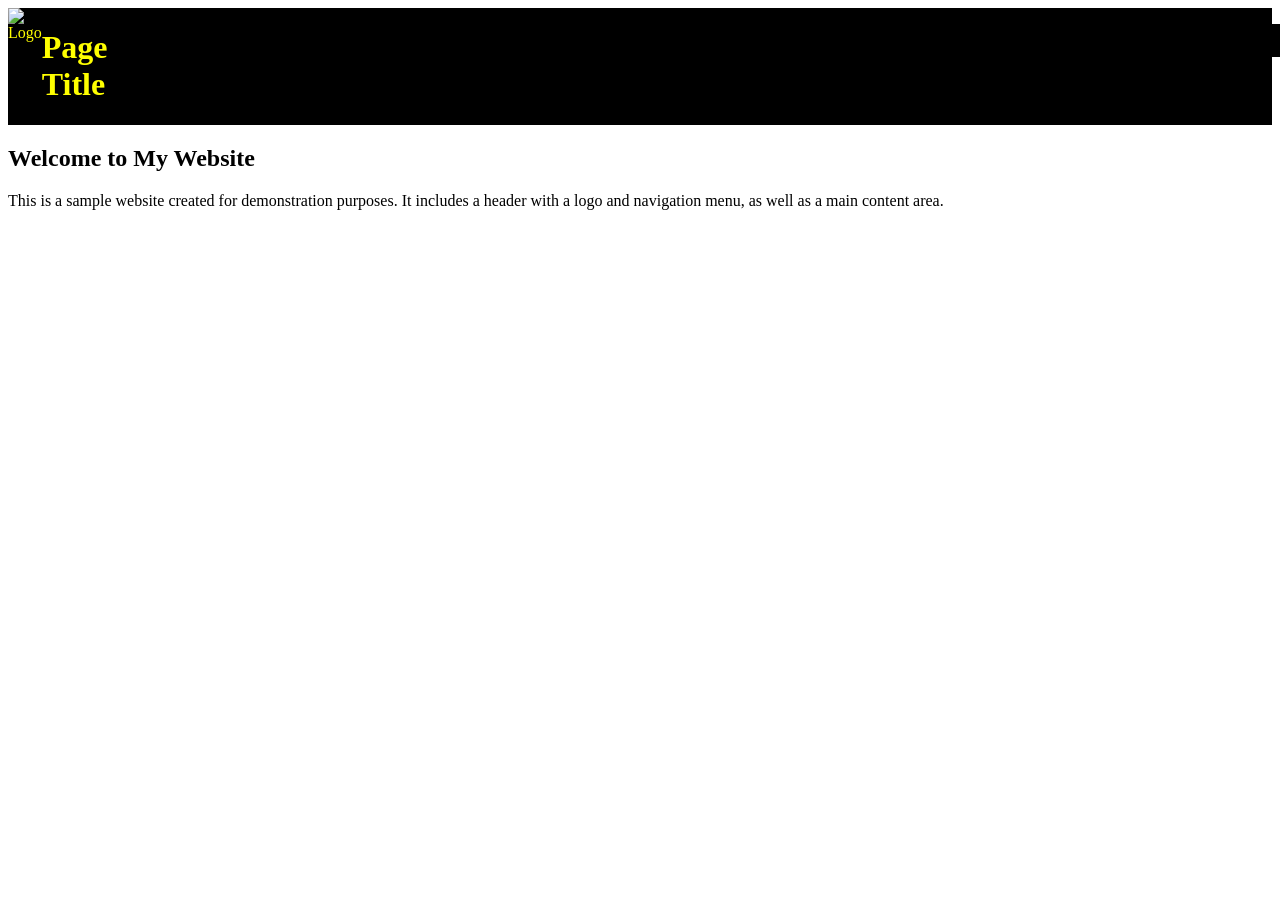
==== webisteproject/index.html @ 0c4ddcb9 "check" ====
<!DOCTYPE html>
<html lang="en">
<head>
    <meta charset="UTF-8">
    <meta name="viewport" content="width=device-width, initial-scale=1.0">
    <title>Document</title>
    <link rel="stylesheet" href="style.css">
</head>
<body>
    <div class="page-container1">
        <div class="content">
            <header>
                <div class="logodiv">
                    <img src="logo.png" alt="Logo">
                </div>
                    <h1>Page Title</h1>
                <nav>
                    <ul>
                        <li><a href="index.html">Home</a></li>
                        <li><a href="index2.html">About</a></li>
                        <li><a href="index3.html">Contact</a></li>
                    </ul>
                </nav>
            </header>        
        </div>
        <div class="maincontent">
            <h2>Welcome to My Website</h2>
            <p>This is a sample website created for demonstration purposes. It includes a header with a logo and navigation menu, as well as a main content area.</p>
    </div>
</body>
</html>
---- webisteproject/style.css ----
.page-container{
    width: 100%;
    background-color: black;
    margin: auto;
}
header{
    background-color: black;
    color: yellow;
    display:flex;
    flex-direction: row;
}
nav ul{
    list-style-type: none;
    display: flex;
    justify-content: right;
    background-color: rgb(0, 0, 0);
    padding-left: 1500px;
    padding-top: 15px;
}
nav ul li{
    margin: 0 10px;
}
nav ul li a{
    color: yellow;
    text-decoration: none;
}
nav ul li a:hover{
    text-decoration: none;
}
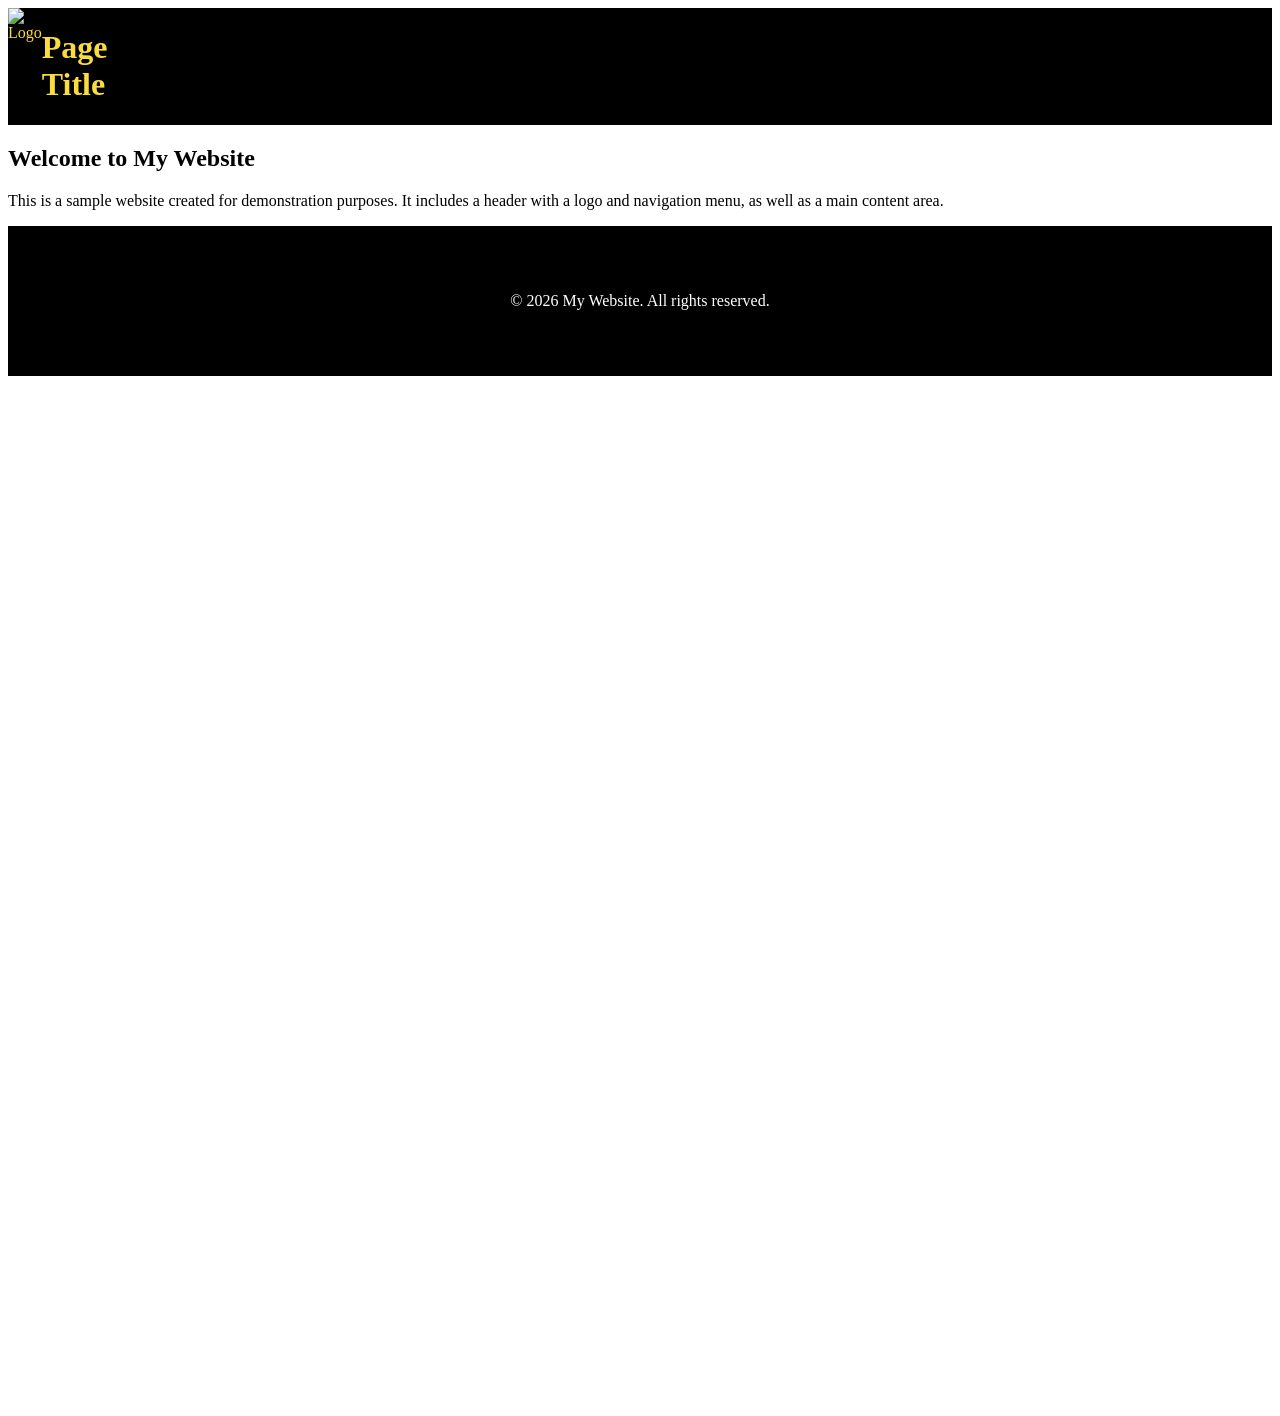
==== commit 452a701f: "check" ====
--- a/webisteproject/index.html
+++ b/webisteproject/index.html
@@ -27,5 +27,8 @@
             <h2>Welcome to My Website</h2>
             <p>This is a sample website created for demonstration purposes. It includes a header with a logo and navigation menu, as well as a main content area.</p>
     </div>
+    <footer>
+        <p>&copy; 2026 My Website. All rights reserved.</p>
+    </footer>
 </body>
 </html>
--- a/webisteproject/style.css
+++ b/webisteproject/style.css
@@ -1,11 +1,11 @@
-.page-container{
+.page-container1{
     width: 100%;
-    background-color: black;
     margin: auto;
+    height: 1400px;
 }
 header{
     background-color: black;
-    color: yellow;
+    color: #fadc3f;
     display:flex;
     flex-direction: row;
 }
@@ -13,17 +13,36 @@
     list-style-type: none;
     display: flex;
     justify-content: right;
-    background-color: rgb(0, 0, 0);
+    background-color: #0000;
     padding-left: 1500px;
     padding-top: 15px;
+
 }
 nav ul li{
     margin: 0 10px;
 }
 nav ul li a{
-    color: yellow;
+    color: #fadc3f;
     text-decoration: none;
 }
 nav ul li a:hover{
-    text-decoration: none;
+    text-decoration: underline #fadc3f;
+}
+
+footer{
+    background-color: black;
+    color: white;
+    text-align: center;
+    height: 50px;
+    padding-top: 50px;
+    padding-bottom: 50px
+}
+form{
+    margin: 20px;
+    border: 10px solid #fadc3f;
+    border-radius: 15px;
+    background-color: black ;
+    padding: 20px; 
+    row-gap: 20px;
+    color: #fadc3f;
 }
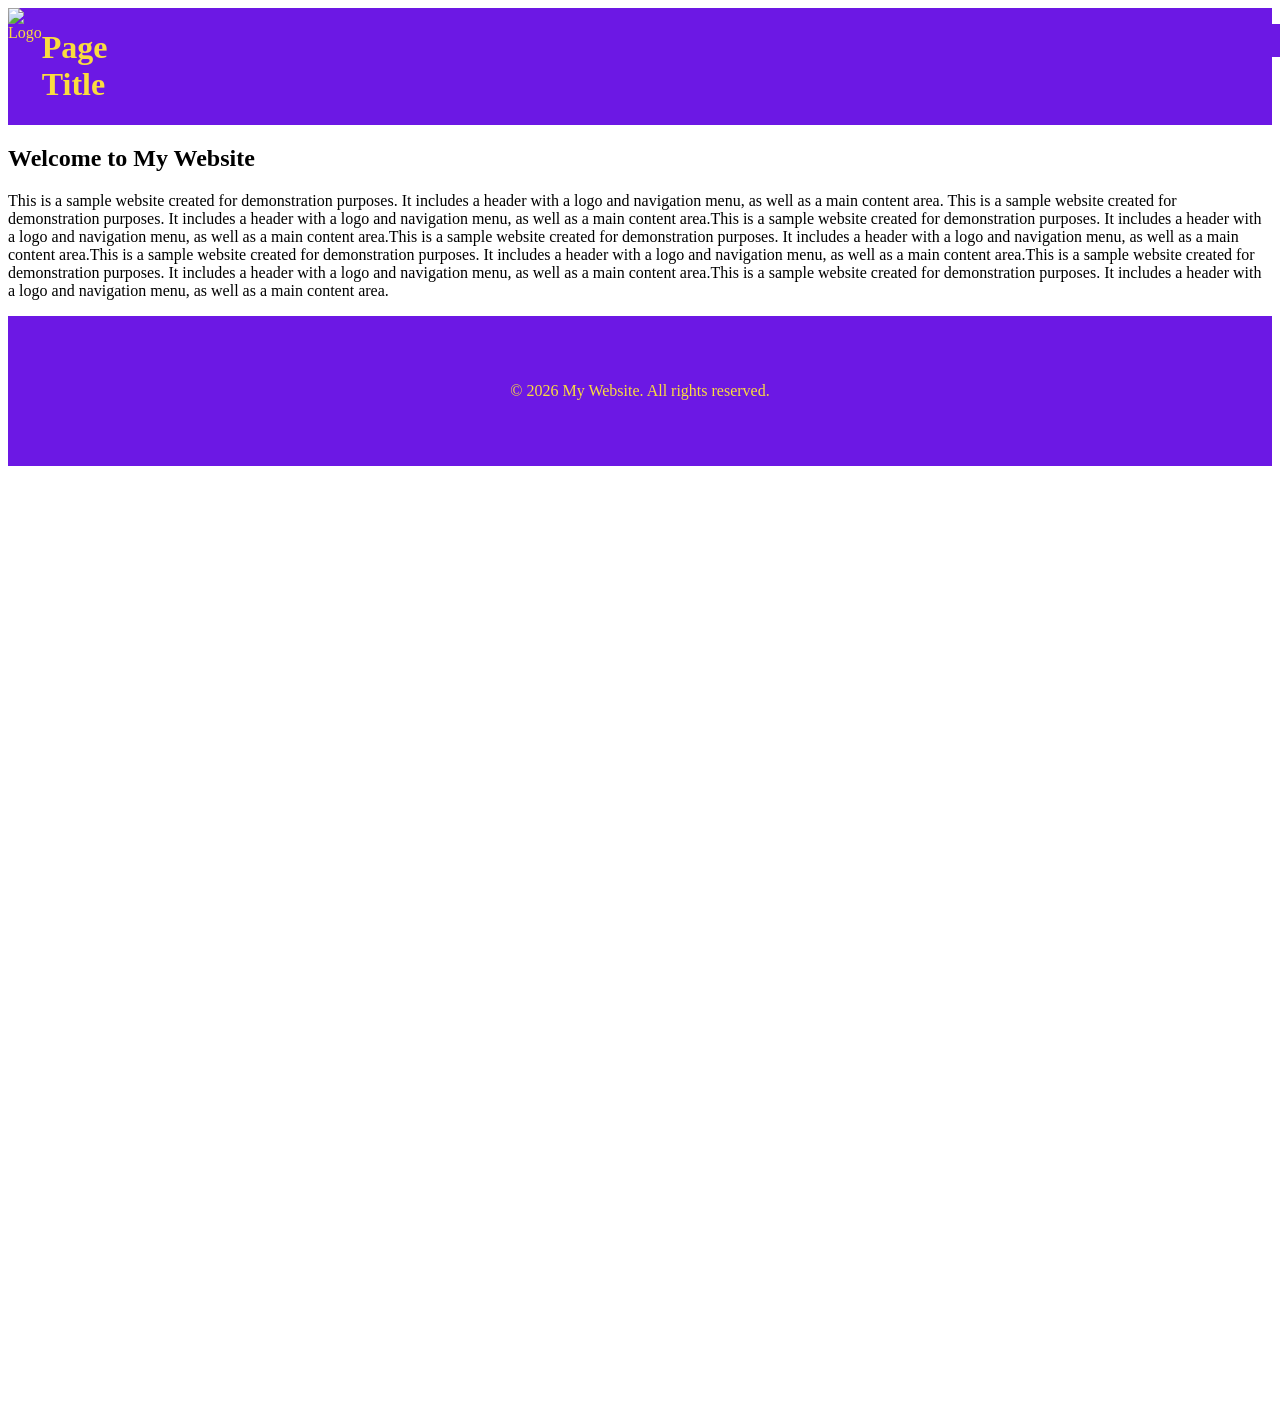
==== commit 01c5eb0a: "checkkkkk" ====
--- a/webisteproject/index.html
+++ b/webisteproject/index.html
@@ -25,7 +25,7 @@
         </div>
         <div class="maincontent">
             <h2>Welcome to My Website</h2>
-            <p>This is a sample website created for demonstration purposes. It includes a header with a logo and navigation menu, as well as a main content area.</p>
+            <p>This is a sample website created for demonstration purposes. It includes a header with a logo and navigation menu, as well as a main content area. This is a sample website created for demonstration purposes. It includes a header with a logo and navigation menu, as well as a main content area.This is a sample website created for demonstration purposes. It includes a header with a logo and navigation menu, as well as a main content area.This is a sample website created for demonstration purposes. It includes a header with a logo and navigation menu, as well as a main content area.This is a sample website created for demonstration purposes. It includes a header with a logo and navigation menu, as well as a main content area.This is a sample website created for demonstration purposes. It includes a header with a logo and navigation menu, as well as a main content area.This is a sample website created for demonstration purposes. It includes a header with a logo and navigation menu, as well as a main content area.</p>
     </div>
     <footer>
         <p>&copy; 2026 My Website. All rights reserved.</p>
--- a/webisteproject/style.css
+++ b/webisteproject/style.css
@@ -4,7 +4,7 @@
     height: 1400px;
 }
 header{
-    background-color: black;
+    background-color:#6c18e4;
     color: #fadc3f;
     display:flex;
     flex-direction: row;
@@ -13,7 +13,7 @@
     list-style-type: none;
     display: flex;
     justify-content: right;
-    background-color: #0000;
+    background-color: #6c18e4;
     padding-left: 1500px;
     padding-top: 15px;
 
@@ -30,8 +30,8 @@
 }
 
 footer{
-    background-color: black;
-    color: white;
+    background-color:#6c18e4;
+    color: #fadc3f;
     text-align: center;
     height: 50px;
     padding-top: 50px;
@@ -41,8 +41,41 @@
     margin: 20px;
     border: 10px solid #fadc3f;
     border-radius: 15px;
-    background-color: black ;
+    background-color: #6c18e4 ;
     padding: 20px; 
     row-gap: 20px;
     color: #fadc3f;
+}
+
+.buttons2 a{
+    display: inline-block;
+    padding: 10px 20px;
+    background-color: #fadc3f;
+    color: #6c18e4;
+    text-decoration: none;
+    border-radius: 5px;
+    margin-top: 50px;
+    margin-bottom: 50px;
+}
+.buttons2 a:hover{
+    background-color: #6c18e4;
+    color: #fadc3f;
+    border: 2px solid #fadc3f;
+}
+
+.tutorials{
+    background-color: #6c18e4;
+    color: #fadc3f;
+    padding: 20px;
+    margin: 20px;
+    border: 10px solid #fadc3f;
+    border-radius: 15px;
+}
+.classs{
+    background-color: #6c18e4;
+    color: #fadc3f;
+    padding: 20px;
+    margin: 20px;
+    border: 10px solid #fadc3f;
+    border-radius: 15px;
 }
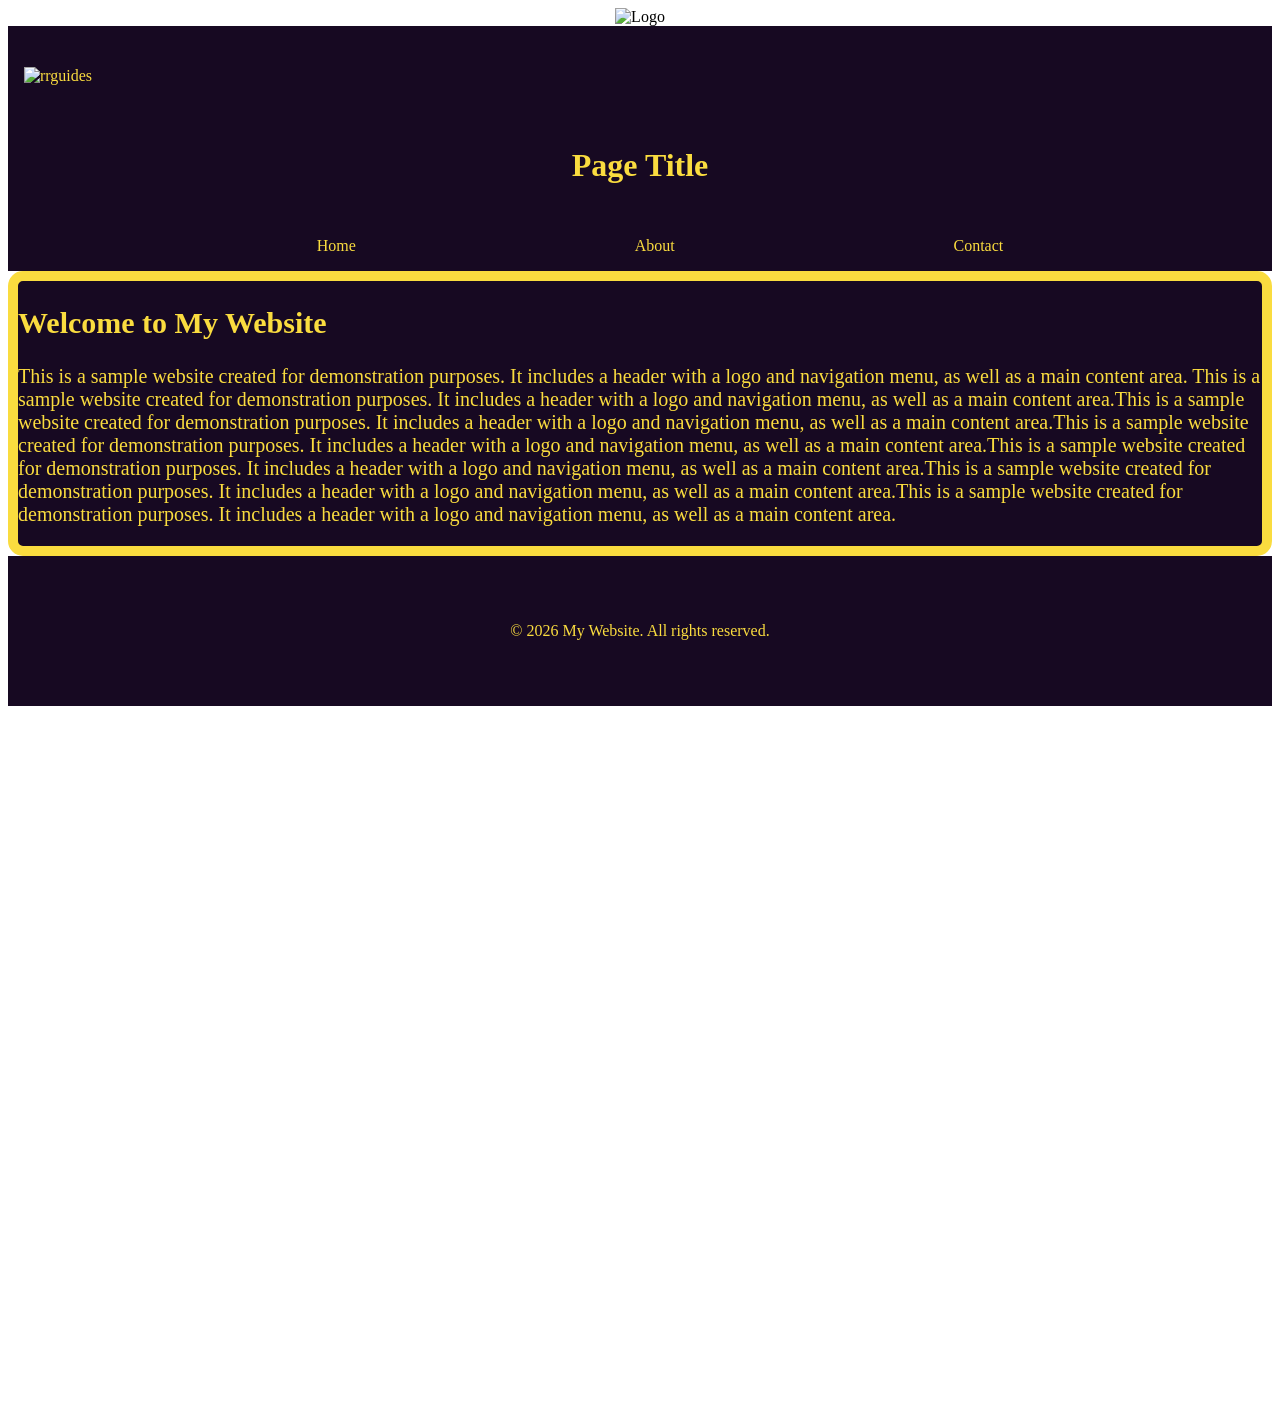
==== commit 6812fc66: "checkkkkk" ====
--- a/webisteproject/index.html
+++ b/webisteproject/index.html
@@ -9,9 +9,12 @@
 <body>
     <div class="page-container1">
         <div class="content">
+            <div class="logodiv">
+                    <img src="logo.png" alt="Logo">
+            </div>
             <header>
-                <div class="logodiv">
-                    <img src="logo.png" alt="Logo">
+                <div class="logodiv1">
+                    <img src="logo.png" alt="rrguides">
                 </div>
                     <h1>Page Title</h1>
                 <nav>
@@ -30,5 +33,6 @@
     <footer>
         <p>&copy; 2026 My Website. All rights reserved.</p>
     </footer>
+    </div>
 </body>
 </html>
--- a/webisteproject/style.css
+++ b/webisteproject/style.css
@@ -1,20 +1,33 @@
 .page-container1{
     width: 100%;
-    margin: auto;
     height: 1400px;
 }
 header{
-    background-color:#6c18e4;
+    background-color:rgb(23, 9, 34);
     color: #fadc3f;
     display:flex;
-    flex-direction: row;
+    flex-direction: column;
+    text-align: center;
+}
+.logodiv{
+    display: flex;
+    align-items: left;
+    justify-content: center;
+}
+
+.logodiv1{
+    display: flex;
+    align-items: center;
+    justify-content: center;
+    width: 100px;
+    height: 100px;
 }
 nav ul{
     list-style-type: none;
     display: flex;
-    justify-content: right;
-    background-color: #6c18e4;
-    padding-left: 1500px;
+    align-items: center;
+    justify-content: space-evenly;
+    background-color: rgb(23, 9, 34);
     padding-top: 15px;
 
 }
@@ -26,56 +39,94 @@
     text-decoration: none;
 }
 nav ul li a:hover{
-    text-decoration: underline #fadc3f;
+    text-decoration: none;
+    background-color: white;
+    color: rgb(23, 9, 34);
+    padding: 5px;
+    transition: all 0.67s ease;
+    text-shadow: 3px 3px 5px #fadc3f;
 }
 
 footer{
-    background-color:#6c18e4;
+    background-color:rgb(23, 9, 34);
     color: #fadc3f;
     text-align: center;
     height: 50px;
     padding-top: 50px;
-    padding-bottom: 50px
+    padding-bottom: 50px;
 }
 form{
-    margin: 20px;
+    margin: 5px;
     border: 10px solid #fadc3f;
     border-radius: 15px;
-    background-color: #6c18e4 ;
-    padding: 20px; 
-    row-gap: 20px;
+    background-color:rgb(23, 9, 34);
     color: #fadc3f;
+}
+label{
+    font-size: 20px;
 }
 
 .buttons2 a{
     display: inline-block;
     padding: 10px 20px;
     background-color: #fadc3f;
-    color: #6c18e4;
+    color: rgb(54, 0, 54);
     text-decoration: none;
     border-radius: 5px;
-    margin-top: 50px;
-    margin-bottom: 50px;
+    margin-top: 5px;
+    margin-bottom: 5px;
 }
 .buttons2 a:hover{
-    background-color: #6c18e4;
+    background-color: rgb(23, 9, 34);
+    color: #fadc3f;
+    border: 2px solid #fadc3f;
+    height: 40px;
+    width: 100px;
+    vector-effect: non-scaling-stroke;
+    font-size: 40px;
+    display: inline-block;
+    padding: 10px 20px;
+}
+.buttons2 a:hover{
+    background-color: rgb(23, 9, 34);
     color: #fadc3f;
     border: 2px solid #fadc3f;
 }
 
 .tutorials{
-    background-color: #6c18e4;
+    background-color: rgb(23, 9, 34);
     color: #fadc3f;
     padding: 20px;
-    margin: 20px;
+    margin: 5px;
     border: 10px solid #fadc3f;
     border-radius: 15px;
 }
 .classs{
-    background-color: #6c18e4;
+    background-color: rgb(23, 9, 34);
     color: #fadc3f;
     padding: 20px;
-    margin: 20px;
+    margin: 5px;
     border: 10px solid #fadc3f;
     border-radius: 15px;
+}
+.maincontent{
+    background-color: rgb(23, 9, 34);
+    color: #fadc3f;
+    border: 10px solid #fadc3f;
+    border-radius: 15px;
+    font-size: 20px;
+}
+.tutorials a{
+    color: #fadc3f;
+    text-decoration: none;
+}
+.tutorials a:hover{
+    text-decoration: emphasis #fadc3f;
+}
+.classs a{
+    color: #fadc3f;
+    text-decoration: none;
+}
+.classs a:hover{
+    text-decoration: emphasis #fadc3f;
 }
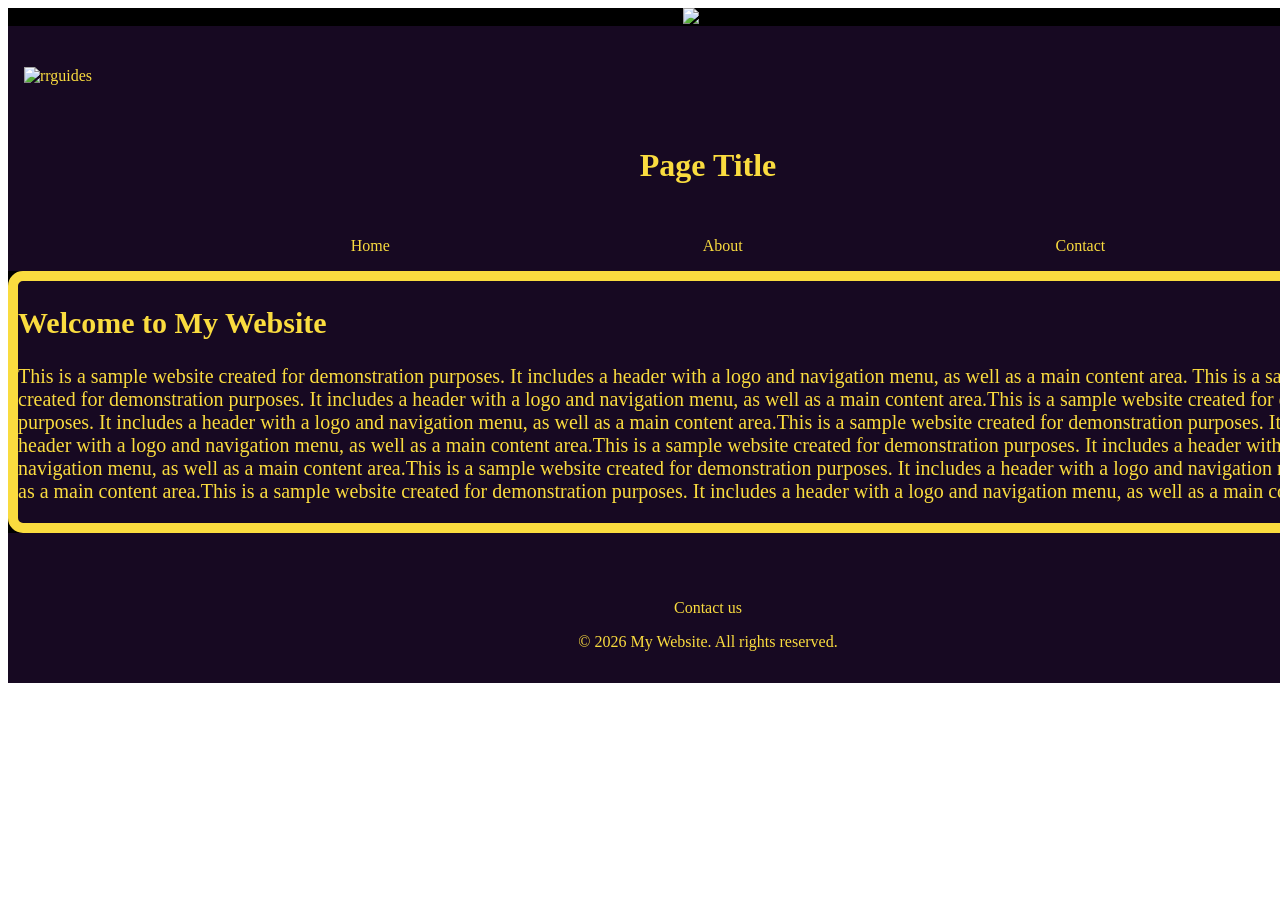
==== commit 3388573b: "chek" ====
--- a/webisteproject/index.html
+++ b/webisteproject/index.html
@@ -31,6 +31,7 @@
             <p>This is a sample website created for demonstration purposes. It includes a header with a logo and navigation menu, as well as a main content area. This is a sample website created for demonstration purposes. It includes a header with a logo and navigation menu, as well as a main content area.This is a sample website created for demonstration purposes. It includes a header with a logo and navigation menu, as well as a main content area.This is a sample website created for demonstration purposes. It includes a header with a logo and navigation menu, as well as a main content area.This is a sample website created for demonstration purposes. It includes a header with a logo and navigation menu, as well as a main content area.This is a sample website created for demonstration purposes. It includes a header with a logo and navigation menu, as well as a main content area.This is a sample website created for demonstration purposes. It includes a header with a logo and navigation menu, as well as a main content area.</p>
     </div>
     <footer>
+        <p>Contact us</p>
         <p>&copy; 2026 My Website. All rights reserved.</p>
     </footer>
     </div>
--- a/webisteproject/style.css
+++ b/webisteproject/style.css
@@ -1,6 +1,6 @@
 .page-container1{
-    width: 100%;
-    height: 1400px;
+    width: 1400px;
+    background-color: black;
 }
 header{
     background-color:rgb(23, 9, 34);
@@ -9,6 +9,7 @@
     flex-direction: column;
     text-align: center;
 }
+
 .logodiv{
     display: flex;
     align-items: left;
@@ -29,7 +30,8 @@
     justify-content: space-evenly;
     background-color: rgb(23, 9, 34);
     padding-top: 15px;
-
+    border: 5px;
+    border-radius: 5px;
 }
 nav ul li{
     margin: 0 10px;
@@ -64,6 +66,9 @@
 }
 label{
     font-size: 20px;
+    font-family: 'Franklin Gothic Medium', 'Arial Narrow', Arial, sans-serif;
+    color: rgb(23, 9, 34);
+    
 }
 
 .buttons2 a{
@@ -91,17 +96,10 @@
     background-color: rgb(23, 9, 34);
     color: #fadc3f;
     border: 2px solid #fadc3f;
+    border-radius: 3px;
 }
 
 .tutorials{
-    background-color: rgb(23, 9, 34);
-    color: #fadc3f;
-    padding: 20px;
-    margin: 5px;
-    border: 10px solid #fadc3f;
-    border-radius: 15px;
-}
-.classs{
     background-color: rgb(23, 9, 34);
     color: #fadc3f;
     padding: 20px;
@@ -123,10 +121,14 @@
 .tutorials a:hover{
     text-decoration: emphasis #fadc3f;
 }
-.classs a{
-    color: #fadc3f;
+.classs{
+    text-align: center;
     text-decoration: none;
-}
-.classs a:hover{
-    text-decoration: emphasis #fadc3f;
+    border: 5px;
+    border-radius: 10px;
+    gap: 2px;
+    font-family: Cambria, Cochin, Georgia, Times, 'Times New Roman', serif;
+    height: 10px;
+    display: flex;
+    background-color: black;
 }
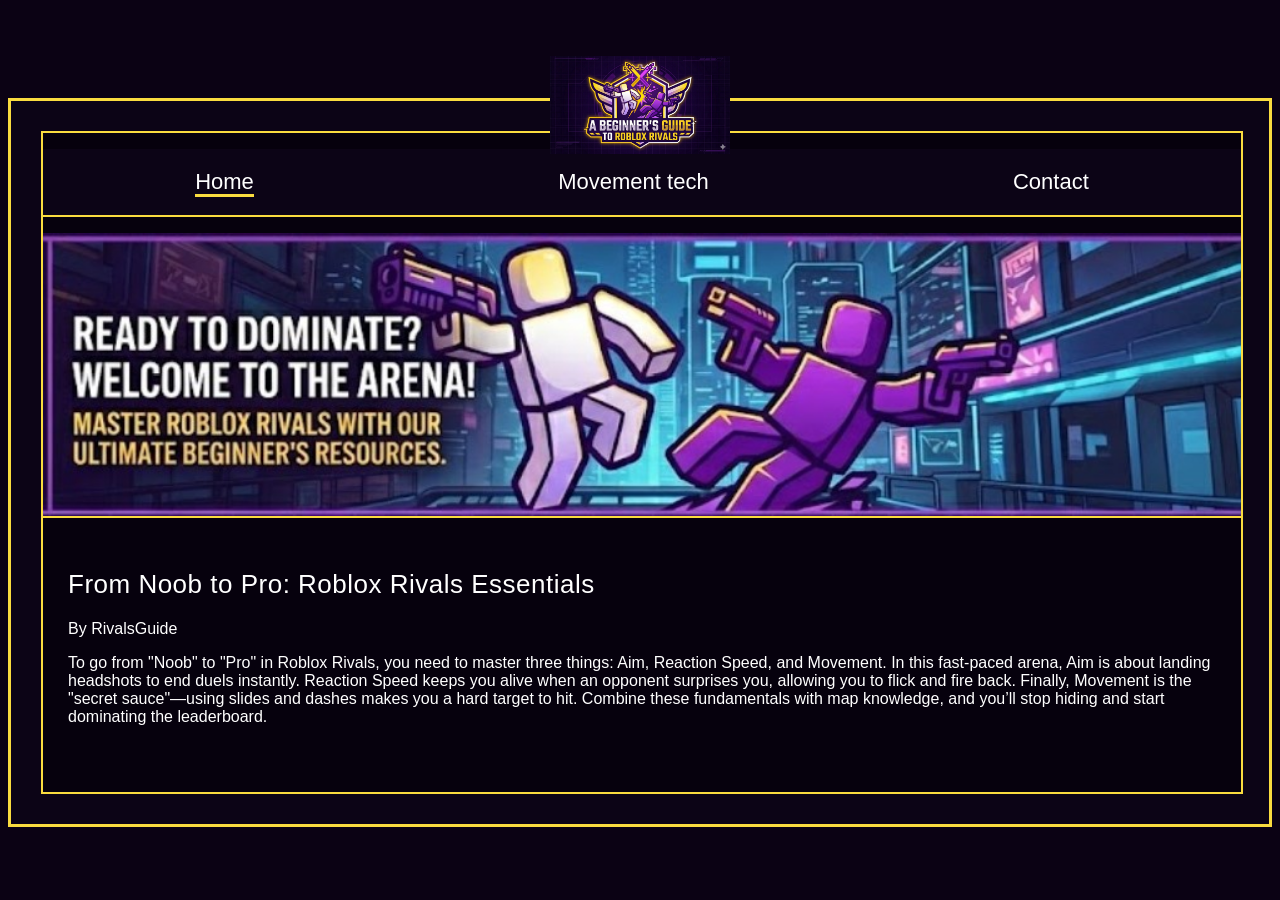
==== commit 5fb2a03e: "checkkkk" ====
--- a/webisteproject/index.html
+++ b/webisteproject/index.html
@@ -3,37 +3,39 @@
 <head>
     <meta charset="UTF-8">
     <meta name="viewport" content="width=device-width, initial-scale=1.0">
-    <title>Document</title>
+    <title>Roblox Rivals Guide</title>
     <link rel="stylesheet" href="style.css">
 </head>
 <body>
-    <div class="page-container1">
-        <div class="content">
-            <div class="logodiv">
-                    <img src="logo.png" alt="Logo">
-            </div>
+    <div class="page-container">
+        <div class="logo-top">
+            <img src="resouces/logo.png" alt="A Beginner's Guide to Roblox Rivals">
+        </div>
+        
+        <div class="maincontainer">
             <header>
-                <div class="logodiv1">
-                    <img src="logo.png" alt="rrguides">
-                </div>
-                    <h1>Page Title</h1>
                 <nav>
                     <ul>
-                        <li><a href="index.html">Home</a></li>
-                        <li><a href="index2.html">About</a></li>
+                        <li><a href="index.html" class="active">Home</a></li>
+                        <li><a href="index2.html">Movement tech</a></li>
                         <li><a href="index3.html">Contact</a></li>
                     </ul>
                 </nav>
             </header>        
+
+            <div class="banner-box">
+                <img src="resouces/banner.jpg" alt="Ready to Dominate the Arena?">
+            </div>
+
+            <div class="text-block">
+                <h2>From Noob to Pro: Roblox Rivals Essentials</h2>
+                <p class="author">By <span class="highlight-author">RivalsGuide</span></p>
+                
+                <p class="body-text">
+                    To go from "Noob" to "Pro" in Roblox Rivals, you need to master three things: Aim, Reaction Speed, and Movement. In this fast-paced arena, Aim is about landing headshots to end duels instantly. Reaction Speed keeps you alive when an opponent surprises you, allowing you to flick and fire back. Finally, Movement is the "secret sauce"—using slides and dashes makes you a hard target to hit. Combine these fundamentals with map knowledge, and you’ll stop hiding and start dominating the leaderboard.
+                </p>
+            </div>
         </div>
-        <div class="maincontent">
-            <h2>Welcome to My Website</h2>
-            <p>This is a sample website created for demonstration purposes. It includes a header with a logo and navigation menu, as well as a main content area. This is a sample website created for demonstration purposes. It includes a header with a logo and navigation menu, as well as a main content area.This is a sample website created for demonstration purposes. It includes a header with a logo and navigation menu, as well as a main content area.This is a sample website created for demonstration purposes. It includes a header with a logo and navigation menu, as well as a main content area.This is a sample website created for demonstration purposes. It includes a header with a logo and navigation menu, as well as a main content area.This is a sample website created for demonstration purposes. It includes a header with a logo and navigation menu, as well as a main content area.This is a sample website created for demonstration purposes. It includes a header with a logo and navigation menu, as well as a main content area.</p>
-    </div>
-    <footer>
-        <p>Contact us</p>
-        <p>&copy; 2026 My Website. All rights reserved.</p>
-    </footer>
     </div>
 </body>
-</html>
+</html>
--- a/webisteproject/style.css
+++ b/webisteproject/style.css
@@ -1,134 +1,238 @@
-.page-container1{
+body {
+    background-color: #0b0214;
+    display: flex;
+    justify-content: center;
+    padding-top: 40px;
+    font-family: Arial, sans-serif;
+}
+
+.page-container {
+    position: relative;
     width: 1400px;
-    background-color: black;
-}
-header{
-    background-color:rgb(23, 9, 34);
+    border: 3px solid #fadc3f;
+    padding: 30px;
+    background-color: #0c0416;
+    margin-top: 50px;
+}
+
+.logo-top {
+    position: absolute;
+    top: -45px;
+    left: 50%;
+    transform: translateX(-50%);
+    width: 180px;
+    z-index: 10;
+}
+
+.logo-top img {
+    width: 100%;
+    display: block;
+}
+
+.maincontainer,
+.inner-content-box {
+    border: 2px solid #fadc3f;
+    width: 100%;
+    background-color: #06010d;
+}
+
+header nav ul {
+    display: flex;
+    justify-content: space-around;
+    list-style: none;
+    border-bottom: 2px solid #fadc3f;
+    padding: 20px 0;
+    background-color: #0c0416;
+}
+
+header nav ul li a {
+    color: #ffffff;
+    text-decoration: none;
+    font-size: 22px;
+}
+
+header nav ul li a.active {
+    color: #ffffff; 
+    border-bottom: 3px solid #fadc3f;
+}
+
+.banner-box {
+    width: 100%;
+    border-bottom: 2px solid #fadc3f;
+}
+
+.banner-box img {
+    width: 100%;
+    display: block;
+}
+
+.text-block {
+    padding: 30px 25px 50px 25px;
+    color: #ffffff;
+}
+
+.text-block h2 {
+    font-size: 26px;
+    font-weight: normal;
+    margin-bottom: 20px;
+    letter-spacing: 0.5px;
+}
+
+.tech-grid {
+    display: flex;
+    justify-content: space-between;
+    gap: 15px;
+    margin-top: 30px;
+    margin-bottom: 40px;
+    width: 100%;
+}
+
+.tech-card {
+    flex: 1;
+    border: 2px solid #fadc3f;
+    border-radius: 12px;
+    background-color: #0c0416;
+    overflow: hidden;
+    text-align: center;
+    padding-bottom: 15px;
+}
+
+.tech-card img {
+    width: 100%;
+    height: auto;
+    max-height: 140px;
+    object-fit: contain;
+    border-bottom: 1px solid #fadc3f;
+    padding: 10px;
+    background-color: #06010d;
+}
+
+.tech-info h3 {
     color: #fadc3f;
-    display:flex;
-    flex-direction: column;
+    font-size: 18px;
+    margin: 15px 0 5px 0;
+    letter-spacing: 0.5px;
+}
+
+.tech-info p {
+    color: #ffffff;
+    font-size: 14px;
+    padding: 0 10px;
+    line-height: 1.3;
+}
+
+.movement-summary {
+    margin-top: 30px;
+    border-top: 1px dashed #fadc3f;
+    padding-top: 25px;
+}
+
+.movement-summary h3 {
+    color: #fadc3f;
+    font-size: 22px;
+    margin-bottom: 10px;
+}
+
+.movement-summary p {
+    font-size: 18px;
+    line-height: 1.5;
+    color: #e0e0e0;
+}
+
+.contact-layout {
+    display: flex;
+    align-items: center;
+    justify-content: space-between;
+    padding: 50px 40px;
+    gap: 40px;
+    background-color: #06010d;
+}
+
+.contact-graphic {
+    flex: 1;
+    display: flex;
+    justify-content: center;
+}
+
+.contact-graphic img {
+    width: 100%;
+    max-width: 400px;
+    height: auto;
+    border-radius: 8px;
+    border: 1px solid rgb(54, 0, 54);
+}
+
+.form-container {
+    flex: 1.2;
+    background-color: rgb(23, 9, 34);
+    border: 12px solid #fadc3f; 
+    border-radius: 30px;
+    padding: 40px 30px;
     text-align: center;
 }
 
-.logodiv{
-    display: flex;
-    align-items: left;
-    justify-content: center;
-}
-
-.logodiv1{
-    display: flex;
-    align-items: center;
-    justify-content: center;
-    width: 100px;
-    height: 100px;
-}
-nav ul{
-    list-style-type: none;
-    display: flex;
-    align-items: center;
-    justify-content: space-evenly;
-    background-color: rgb(23, 9, 34);
-    padding-top: 15px;
-    border: 5px;
-    border-radius: 5px;
-}
-nav ul li{
-    margin: 0 10px;
-}
-nav ul li a{
-    color: #fadc3f;
-    text-decoration: none;
-}
-nav ul li a:hover{
-    text-decoration: none;
-    background-color: white;
+.form-container h2 {
+    color: #ffffff;
+    font-size: 28px;
+    font-weight: normal;
+    margin-bottom: 30px;
+    font-family: Arial, sans-serif;
+}
+
+.form-row-split {
+    display: flex;
+    gap: 15px;
+    margin-bottom: 15px;
+}
+
+.form-row-split .input-group {
+    flex: 1;
+    margin-bottom: 0;
+}
+
+.input-group {
+    margin-bottom: 15px;
+    width: 100%;
+}
+
+.form-container input[type="text"],
+.form-container input[type="email"],
+.form-container textarea {
+    width: 100%;
+    background-color: #06010d;
+    border: 2px solid #fadc3f;
+    border-radius: 12px;
+    padding: 12px 15px;
+    color: #ffffff;
+    font-size: 16px;
+    font-family: Arial, sans-serif;
+    outline: none;
+}
+
+.form-container textarea {
+    resize: none;
+}
+
+.form-container ::placeholder {
+    color: #a58cb6;
+    opacity: 1;
+}
+
+.submit-btn {
+    width: 100%;
+    background-color: #fadc3f;
     color: rgb(23, 9, 34);
-    padding: 5px;
-    transition: all 0.67s ease;
-    text-shadow: 3px 3px 5px #fadc3f;
-}
-
-footer{
-    background-color:rgb(23, 9, 34);
-    color: #fadc3f;
-    text-align: center;
-    height: 50px;
-    padding-top: 50px;
-    padding-bottom: 50px;
-}
-form{
-    margin: 5px;
-    border: 10px solid #fadc3f;
-    border-radius: 15px;
-    background-color:rgb(23, 9, 34);
-    color: #fadc3f;
-}
-label{
-    font-size: 20px;
-    font-family: 'Franklin Gothic Medium', 'Arial Narrow', Arial, sans-serif;
-    color: rgb(23, 9, 34);
-    
-}
-
-.buttons2 a{
-    display: inline-block;
-    padding: 10px 20px;
-    background-color: #fadc3f;
-    color: rgb(54, 0, 54);
-    text-decoration: none;
-    border-radius: 5px;
-    margin-top: 5px;
-    margin-bottom: 5px;
-}
-.buttons2 a:hover{
-    background-color: rgb(23, 9, 34);
-    color: #fadc3f;
-    border: 2px solid #fadc3f;
-    height: 40px;
-    width: 100px;
-    vector-effect: non-scaling-stroke;
-    font-size: 40px;
-    display: inline-block;
-    padding: 10px 20px;
-}
-.buttons2 a:hover{
-    background-color: rgb(23, 9, 34);
-    color: #fadc3f;
-    border: 2px solid #fadc3f;
-    border-radius: 3px;
-}
-
-.tutorials{
-    background-color: rgb(23, 9, 34);
-    color: #fadc3f;
-    padding: 20px;
-    margin: 5px;
-    border: 10px solid #fadc3f;
-    border-radius: 15px;
-}
-.maincontent{
-    background-color: rgb(23, 9, 34);
-    color: #fadc3f;
-    border: 10px solid #fadc3f;
-    border-radius: 15px;
-    font-size: 20px;
-}
-.tutorials a{
-    color: #fadc3f;
-    text-decoration: none;
-}
-.tutorials a:hover{
-    text-decoration: emphasis #fadc3f;
-}
-.classs{
-    text-align: center;
-    text-decoration: none;
-    border: 5px;
-    border-radius: 10px;
-    gap: 2px;
-    font-family: Cambria, Cochin, Georgia, Times, 'Times New Roman', serif;
-    height: 10px;
-    display: flex;
-    background-color: black;
+    border: none;
+    border-radius: 12px;
+    padding: 14px;
+    font-size: 18px;
+    font-weight: bold;
+    cursor: pointer;
+    transition: background-color 0.2s ease;
+    margin-top: 10px;
+}
+
+.submit-btn:hover {
+    background-color: #ffffff;
+    color: #06010d;
 }
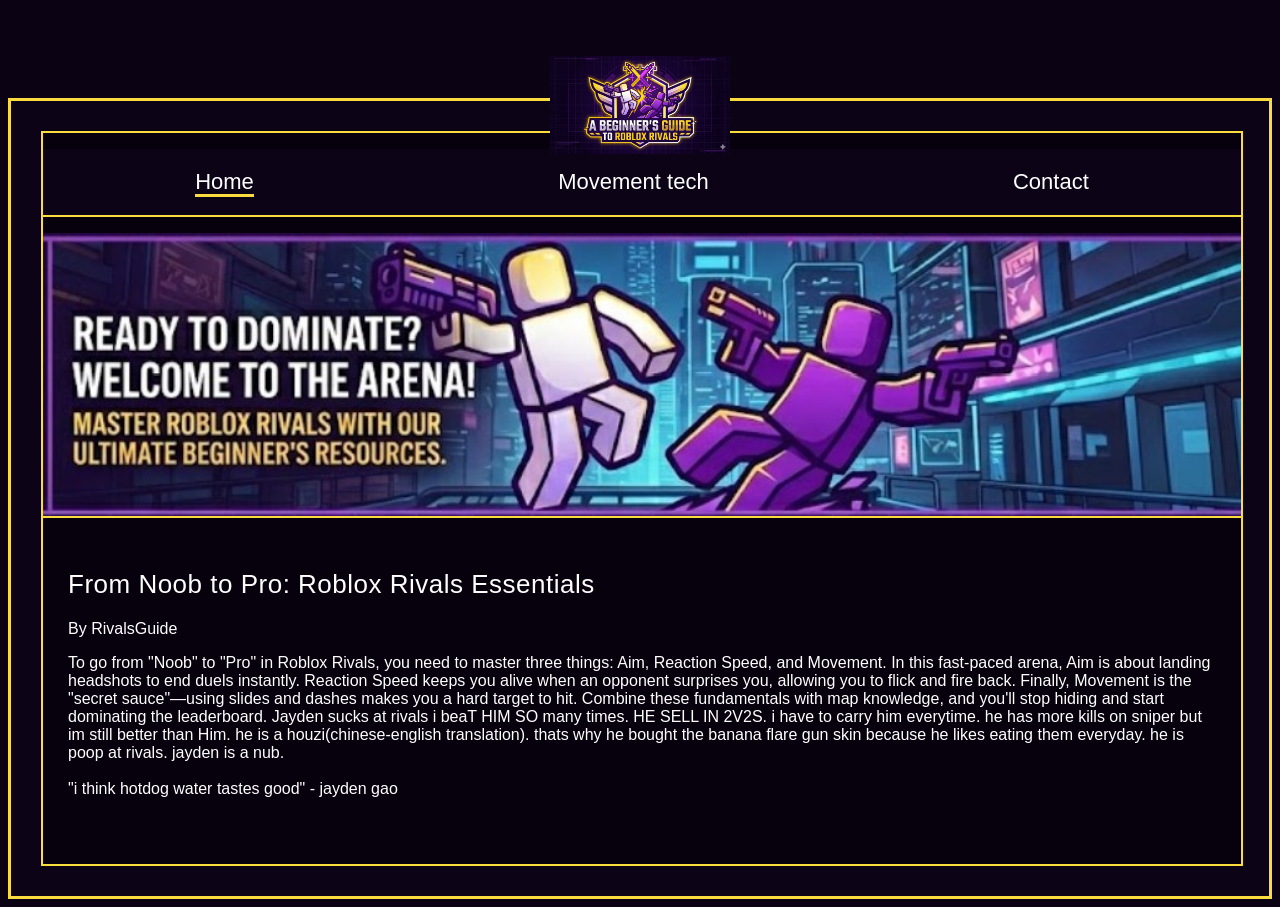
==== commit 5c5b8135: "check or else" ====
--- a/webisteproject/index.html
+++ b/webisteproject/index.html
@@ -11,7 +11,6 @@
         <div class="logo-top">
             <img src="resouces/logo.png" alt="A Beginner's Guide to Roblox Rivals">
         </div>
-        
         <div class="maincontainer">
             <header>
                 <nav>
@@ -32,7 +31,7 @@
                 <p class="author">By <span class="highlight-author">RivalsGuide</span></p>
                 
                 <p class="body-text">
-                    To go from "Noob" to "Pro" in Roblox Rivals, you need to master three things: Aim, Reaction Speed, and Movement. In this fast-paced arena, Aim is about landing headshots to end duels instantly. Reaction Speed keeps you alive when an opponent surprises you, allowing you to flick and fire back. Finally, Movement is the "secret sauce"—using slides and dashes makes you a hard target to hit. Combine these fundamentals with map knowledge, and you’ll stop hiding and start dominating the leaderboard.
+                    To go from "Noob" to "Pro" in Roblox Rivals, you need to master three things: Aim, Reaction Speed, and Movement. In this fast-paced arena, Aim is about landing headshots to end duels instantly. Reaction Speed keeps you alive when an opponent surprises you, allowing you to flick and fire back. Finally, Movement is the "secret sauce"—using slides and dashes makes you a hard target to hit. Combine these fundamentals with map knowledge, and you'll stop hiding and start dominating the leaderboard. Jayden sucks at rivals i beaT HIM SO many times. HE SELL IN 2V2S. i have to carry him  everytime. he has more kills on sniper but im still better than Him. he is a houzi(chinese-english translation). thats why he bought the banana flare gun skin because he likes eating them everyday. he is poop at rivals. jayden is a nub.<br><br>"i think hotdog water tastes good" - jayden gao
                 </p>
             </div>
         </div>
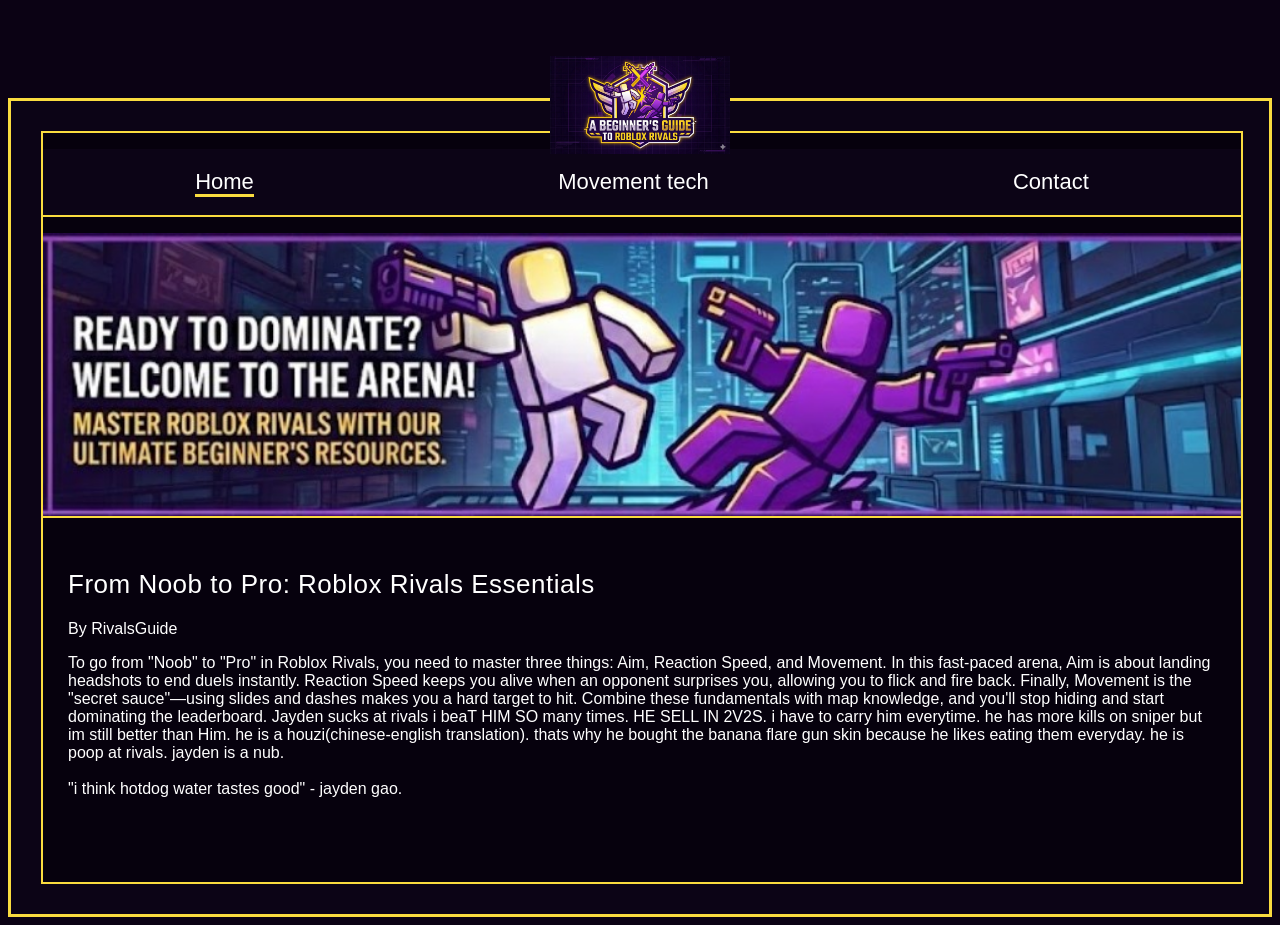
==== commit a899ade8: "checkkkkkkk" ====
--- a/webisteproject/index.html
+++ b/webisteproject/index.html
@@ -31,7 +31,7 @@
                 <p class="author">By <span class="highlight-author">RivalsGuide</span></p>
                 
                 <p class="body-text">
-                    To go from "Noob" to "Pro" in Roblox Rivals, you need to master three things: Aim, Reaction Speed, and Movement. In this fast-paced arena, Aim is about landing headshots to end duels instantly. Reaction Speed keeps you alive when an opponent surprises you, allowing you to flick and fire back. Finally, Movement is the "secret sauce"—using slides and dashes makes you a hard target to hit. Combine these fundamentals with map knowledge, and you'll stop hiding and start dominating the leaderboard. Jayden sucks at rivals i beaT HIM SO many times. HE SELL IN 2V2S. i have to carry him  everytime. he has more kills on sniper but im still better than Him. he is a houzi(chinese-english translation). thats why he bought the banana flare gun skin because he likes eating them everyday. he is poop at rivals. jayden is a nub.<br><br>"i think hotdog water tastes good" - jayden gao
+                    To go from "Noob" to "Pro" in Roblox Rivals, you need to master three things: Aim, Reaction Speed, and Movement. In this fast-paced arena, Aim is about landing headshots to end duels instantly. Reaction Speed keeps you alive when an opponent surprises you, allowing you to flick and fire back. Finally, Movement is the "secret sauce"—using slides and dashes makes you a hard target to hit. Combine these fundamentals with map knowledge, and you'll stop hiding and start dominating the leaderboard. Jayden sucks at rivals i beaT HIM SO many times. HE SELL IN 2V2S. i have to carry him  everytime. he has more kills on sniper but im still better than Him. he is a houzi(chinese-english translation). thats why he bought the banana flare gun skin because he likes eating them everyday. he is poop at rivals. jayden is a nub.<br><br>"i think hotdog water tastes good" - jayden gao. <br><br>
                 </p>
             </div>
         </div>
